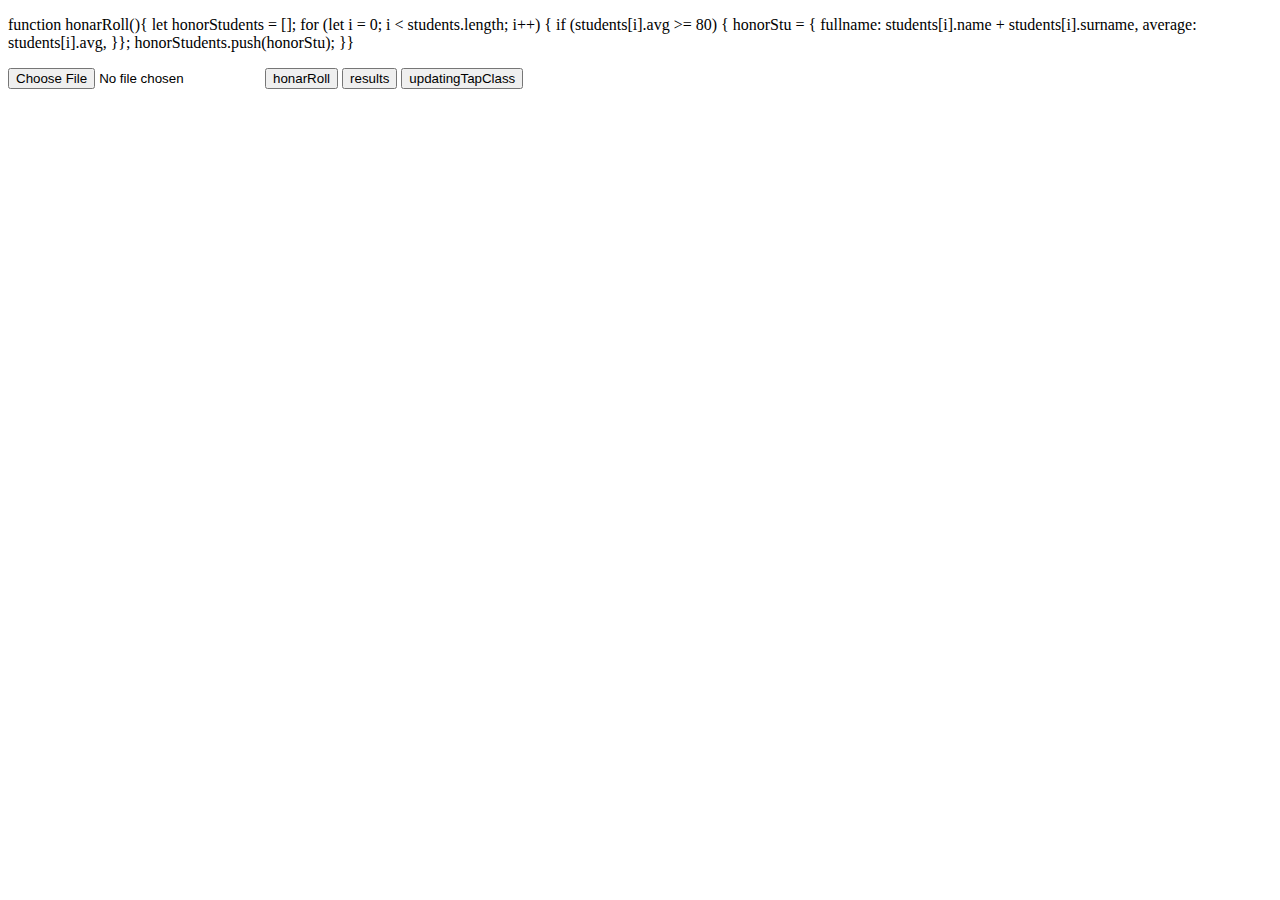
==== honTask5.html @ d86fffd1 "FunctionsandEventing" ====
<!DOCTYPE html>
<html lang="en">
<head>    
    <title>Honarary Roll Students</title>
    <p id="def"> </p>
</head>
<main>   
<script>
   let students = [
  {
    name: "Ben",
    surname: "Nkosi",
    subjects: ["Maths", "Biology", "CAT"],
    avg: 90,
  },
  {
    name: "Priya",
    surname: "Patel",
    subjects: ["Maths", "Biology", "CAT"],
    avg: 87,
  },
  {
    name: "Nkosinathi",
    surname: "Khoza",
    subjects: ["Maths", "Biology", "CAT"],
    avg: 33,
  },
  {
    name: "Glen",
    surname: "Phiri",
    subjects: ["Maths", "Biology", "CAT"],
    avg: 45,
  },
  {
    name: "Vinit",
    surname: "Patel",
    subjects: ["Maths", "Biology", "CAT"],
    avg: 42,
  },
  {
    name: "Ben",
    surname: "Singh",
    subjects: ["Maths", "Biology", "CAT"],
    avg: 81,
  },
  {
    name: "Given",
    surname: "Madakana",
    subjects: ["Maths", "Biology", "CAT"],
    avg: 93,
  },
  {
    name: "Ressick",
    surname: "Olifant",
    subjects: ["Maths", "Biology", "CAT"],
    avg: 72,
  },
  {
    name: "Stan",
    surname: "Kamoto",
    subjects: ["Maths", "Biology", "CAT"],
    avg: 60,
  },
  {
    name: "Sharon",
    surname: "Mavimbela",
    subjects: ["Maths", "Biology", "CAT"],
    avg: 90,
  },
];

// Note: Honorary students in our case are students with an avg above 80
// 1. a) Building on what we did earlier,
//    b) use a for loop in conjunction with if statements to grab a list of students (full name and also their avg) with an average (avg) over 80.
//    c) Store these students information in an array called honoraryStudents.

// let honorStudents = [];
// for (let i = 0; i < students.length; i++) {
//   if (students[i].avg >= 80) {
//     honorStu = {
//       fullname: students[i].name + students[i].surname,
//       average: students[i].avg,
//     };
//     honorStudents.push(honorStu);
//   }}
// console.log(honorStudents);

// 2. Use code to determine how many students are honorary students, and log that to the terminal

// const results = students.filter((obj) => {
//   return obj.avg > 80;
// }).length;
// console.log(results);

// 3. Write a for loop to add a new key on the students array.
//    The key will be the word 'honorary' and the value will simply be true, for honorary students and false for the others.

var updatingTopClass=() =>{
  for (let i = 0; i < students.length; i++) {
    students[i].honorary = false; //initialised key honorary and set it to false

    if (students[i].avg >= 80) {
      //conditional statement
      students[i].honorary = true; // if the condition is passed then false becomes true
    }
    console.log(students);
  }
}
updatingTopClass()

// TASK 5
// All the below points will add onto Task 4.
// Create functions for all tasks in Task 4, create a separate function for each subtask.
// Using HTML, link each function to its own button. The functions should be only called when you click on the button.  (Create a new HTML file if one doesn't exist yet) 
</script>
</main>

<body>
    <script>
function honarRoll(){
    let honorStudents = [];
for (let i = 0; i < students.length; i++) {
  if (students[i].avg >= 80) {
    honorStu = {
      fullname: students[i].name + students[i].surname,
      average: students[i].avg,
}};  
honorStudents.push(honorStu); 
}};

// console.log(honorStudents);
// let higher = honorStu
document.getElementById("def").innerHTML=honarRoll
</script>
<script>
// 2. Use code to determine how many students are honorary students, and log that to the terminal


const results = students.filter((obj) => {
  return obj.avg > 80;
}).length;
console.log(results);
//  document.getElementById("def").innerHTML=results
</script>

<script>
// 3. Write a for loop to add a new key on the students array.
//    The key will be the word 'honorary' and the value will simply be true, for honorary students and false for the others.

const updatingTapClass=() =>{
  for (let i = 0; i < students.length; i++) {
    students[i].honorary = false; //initialised key honorary and set it to false

    if (students[i].avg >= 80) {
      //conditional statement
      students[i].honorary = true; // if the condition is passed then false becomes true
      
    }
    
    // console.log(students);
  }}
// updatingTopClass()
let trial=updatingTapClass
document.getElementById("def").innerHTML=
</script>
<script>

    // TASK 5;4
function logger(event){
    console.log(event.target.value)
    console.log(event)
    return logger
}
// let leg = logger
// document.getElementById("def").innerHTML=leg

</script> 
<input type="file" id="HonarRoll" onchange="logger(event)">  
<button onclick="honarRoll()"> honarRoll </button>
<button onclick="results()"> results </button>
<button onclick="updatingTapClass()"> updatingTapClass</button>

</body> 
</html>
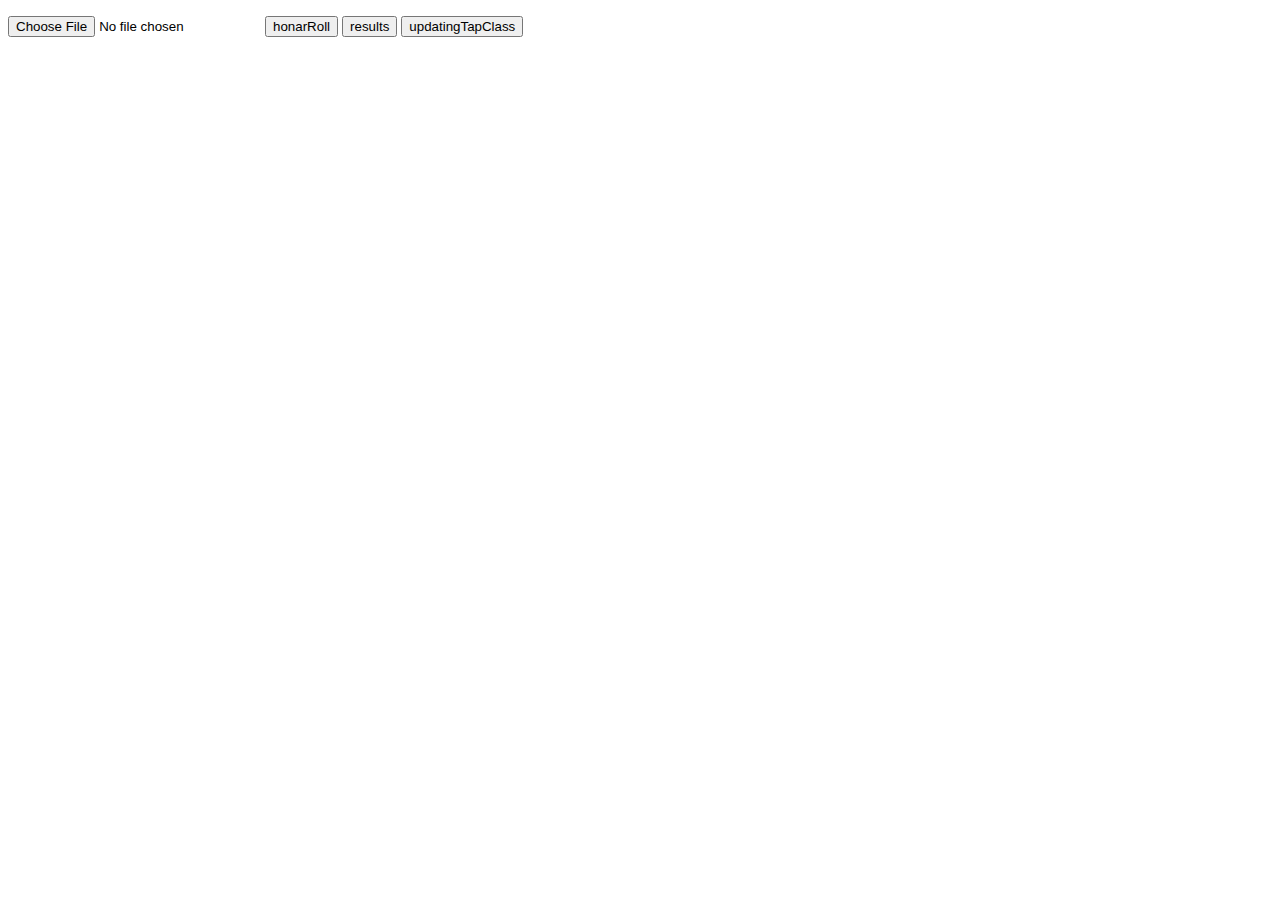
==== commit 41651619: "FunctionsandButtons" ====
--- a/honTask5.html
+++ b/honTask5.html
@@ -128,9 +128,9 @@
 honorStudents.push(honorStu); 
 }};
 
-// console.log(honorStudents);
+console.log(honorStudents);
 // let higher = honorStu
-document.getElementById("def").innerHTML=honarRoll
+// document.getElementById("def").innerHTML=honarRoll
 </script>
 <script>
 // 2. Use code to determine how many students are honorary students, and log that to the terminal
@@ -161,7 +161,7 @@
   }}
 // updatingTopClass()
 let trial=updatingTapClass
-document.getElementById("def").innerHTML=
+// document.getElementById("def").innerHTML=students
 </script>
 <script>
 
@@ -170,7 +170,7 @@
     console.log(event.target.value)
     console.log(event)
     return logger
-}
+}  
 // let leg = logger
 // document.getElementById("def").innerHTML=leg
 
